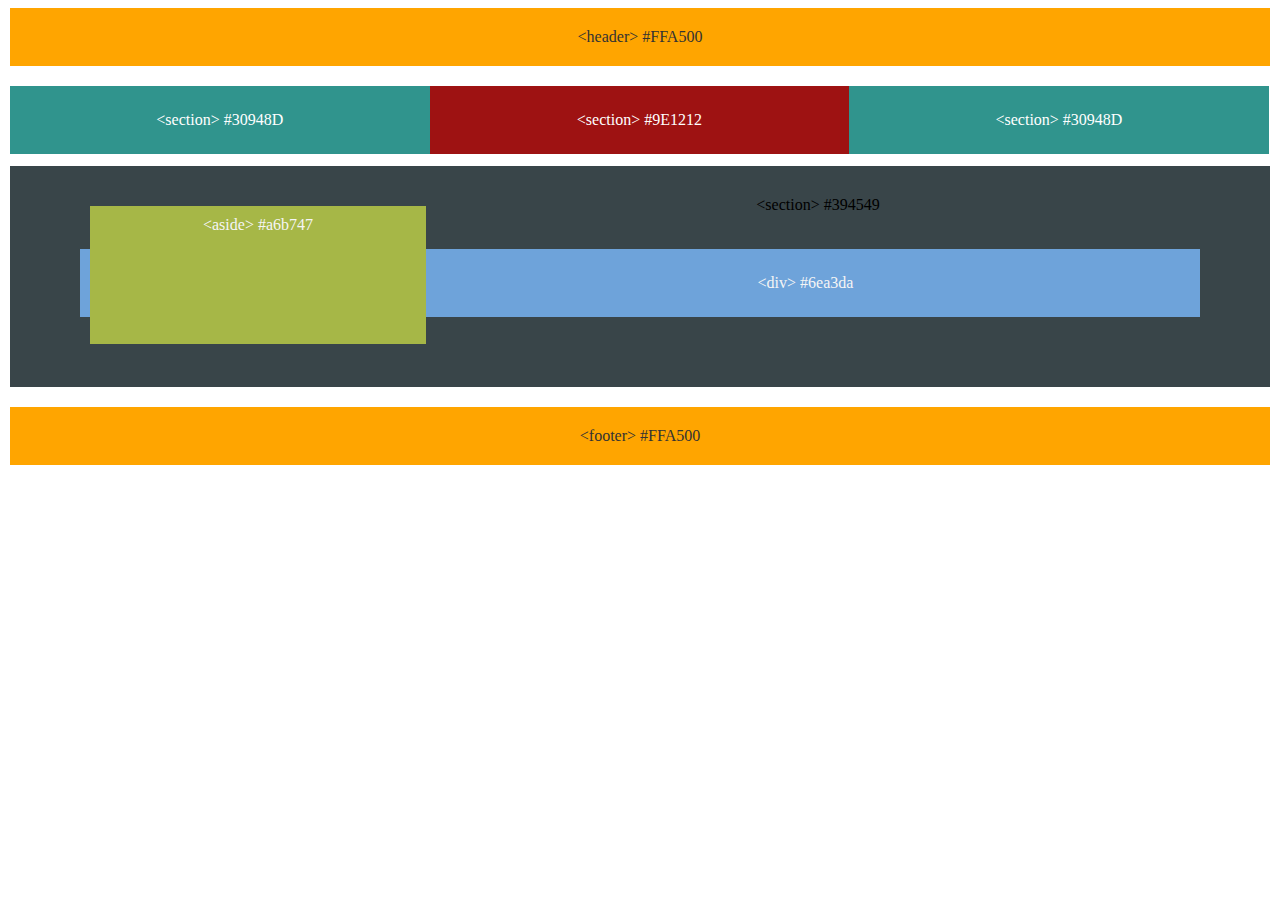
==== float_layout_activity/floats.html @ bdd4fb02 "learning to use floats" ====
<!DOCTYPE html>
<html lang="en-us">

<head>
  <meta charset="UTF-8">
  <title>Floats</title>
  <link rel="stylesheet" type="text/css" href="floats.css">
</head>

<body>

  <header>
    &lt;header&gt; #FFA500
  </header>

  <section id="left">
    &lt;section&gt; #30948D
  </section>

  <section id="middle">
    &lt;section&gt; #9E1212
  </section>

  <section id="right">
    &lt;section&gt; #30948D
  </section>

  <section id="full">
    <aside>
      &lt;aside&gt; #a6b747
    </aside>
    &lt;section&gt; #394549
    <div id="division">
      &lt;div&gt; #6ea3da
    </div>
  </section>

  <footer>
    &lt;footer&gt; #FFA500
  </footer>

</body>

</html>
---- float_layout_activity/floats.css ----
/**
 * Float Layout Activity
 **/

* {
  box-sizing: border-box;
  text-align: center;
}

body {
  size: 1024px;
  margin-left: 10px;
  margin-right: 10px;
}

header {
  padding: 20px;
  margin-bottom: 20px;
  color: #333;
  background: #FFA500;
}

section {

}

#left {
  color: white;
  float: left;
  width: 33.3%;
  background-color: #30948d;
  padding: 25px;
}

#middle {
  
  color: white;
  float: left;
  width: 33.3%;
  background-color: #9E1212;
  padding: 25px;

}

#right {
 
  color: white;
  float: left;
  width: 33.3%;
  background-color: #30948D;
  padding: 25px;
}



#full {
  background: #394549;
  padding: 70px;
  padding-top: 30px;
  margin-top: 100px;
}

#division {
  background: #6ea3da;
  color: whitesmoke;
  padding: 25px;
  margin-top: 35px;
}

aside {
  background: #a6b747;
  border:whitesmoke;
  float: left;
  margin: 10px;
  color: whitesmoke;
  padding-bottom: 110px;
  padding-right: 70px;
  padding-left: 70px;
  padding-top: 10px;
  width: 30%;

}

footer {
  background: #FFA500;
  padding: 20px;
  margin-top: 20px;
  color: #333;

}
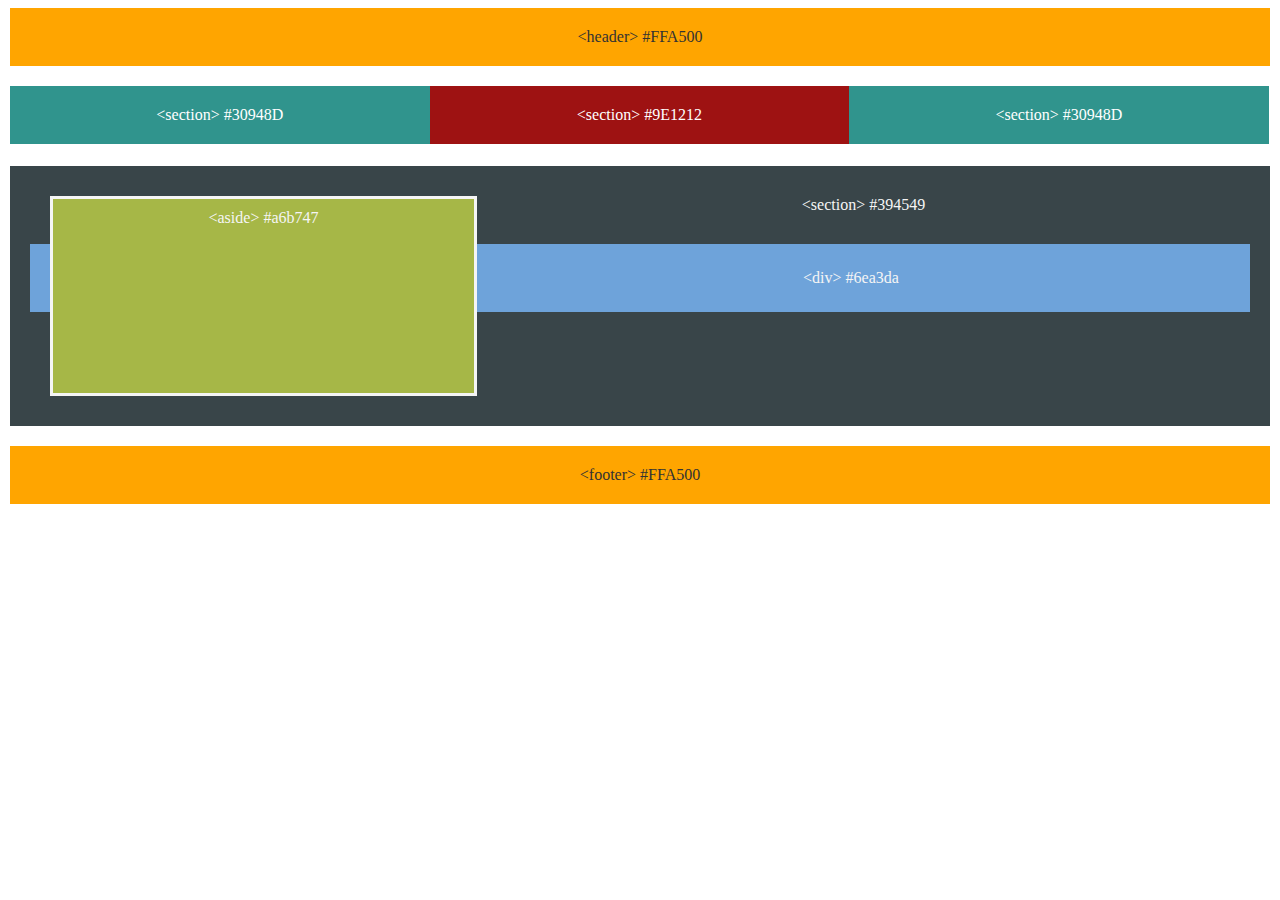
==== commit 3da15ce6: "updates after instruction" ====
--- a/float_layout_activity/floats.html
+++ b/float_layout_activity/floats.html
@@ -1,44 +1,26 @@
 <!DOCTYPE html>
 <html lang="en-us">
+  <head>
+    <meta charset="UTF-8" />
+    <title>Floats</title>
+    <link rel="stylesheet" type="text/css" href="floats.css" />
+  </head>
 
-<head>
-  <meta charset="UTF-8">
-  <title>Floats</title>
-  <link rel="stylesheet" type="text/css" href="floats.css">
-</head>
+  <body>
+    <header>&lt;header&gt; #FFA500</header>
 
-<body>
+    <section id="left">&lt;section&gt; #30948D</section>
 
-  <header>
-    &lt;header&gt; #FFA500
-  </header>
+    <section id="middle">&lt;section&gt; #9E1212</section>
 
-  <section id="left">
-    &lt;section&gt; #30948D
-  </section>
+    <section id="right">&lt;section&gt; #30948D</section>
 
-  <section id="middle">
-    &lt;section&gt; #9E1212
-  </section>
+    <section id="full" class="clearfix">
+      <aside>&lt;aside&gt; #a6b747</aside>
+      &lt;section&gt; #394549
+      <div id="division">&lt;div&gt; #6ea3da</div>
+    </section>
 
-  <section id="right">
-    &lt;section&gt; #30948D
-  </section>
-
-  <section id="full">
-    <aside>
-      &lt;aside&gt; #a6b747
-    </aside>
-    &lt;section&gt; #394549
-    <div id="division">
-      &lt;div&gt; #6ea3da
-    </div>
-  </section>
-
-  <footer>
-    &lt;footer&gt; #FFA500
-  </footer>
-
-</body>
-
+    <footer>&lt;footer&gt; #FFA500</footer>
+  </body>
 </html>
--- a/float_layout_activity/floats.css
+++ b/float_layout_activity/floats.css
@@ -6,9 +6,13 @@
   box-sizing: border-box;
   text-align: center;
 }
+.clearfix::after {
+  content: "";
+  clear: both;
+  display: table;
+}
 
 body {
-  size: 1024px;
   margin-left: 10px;
   margin-right: 10px;
 }
@@ -21,6 +25,7 @@
 }
 
 section {
+  padding: 20px;
 
 }
 
@@ -29,7 +34,7 @@
   float: left;
   width: 33.3%;
   background-color: #30948d;
-  padding: 25px;
+  
 }
 
 #middle {
@@ -38,7 +43,6 @@
   float: left;
   width: 33.3%;
   background-color: #9E1212;
-  padding: 25px;
 
 }
 
@@ -48,36 +52,38 @@
   float: left;
   width: 33.3%;
   background-color: #30948D;
-  padding: 25px;
+ 
 }
 
 
 
 #full {
   background: #394549;
-  padding: 70px;
+  padding-bottom: 30px;
   padding-top: 30px;
   margin-top: 100px;
+  color: whitesmoke;
+
 }
 
 #division {
   background: #6ea3da;
   color: whitesmoke;
   padding: 25px;
-  margin-top: 35px;
+  margin-top: 30px;
+ 
 }
 
 aside {
+  float: left;
+  width: 35%;
   background: #a6b747;
+  height: 200px;
   border:whitesmoke;
-  float: left;
-  margin: 10px;
+  border-style: solid;
+  margin-left: 20px;
   color: whitesmoke;
-  padding-bottom: 110px;
-  padding-right: 70px;
-  padding-left: 70px;
   padding-top: 10px;
-  width: 30%;
 
 }
 
